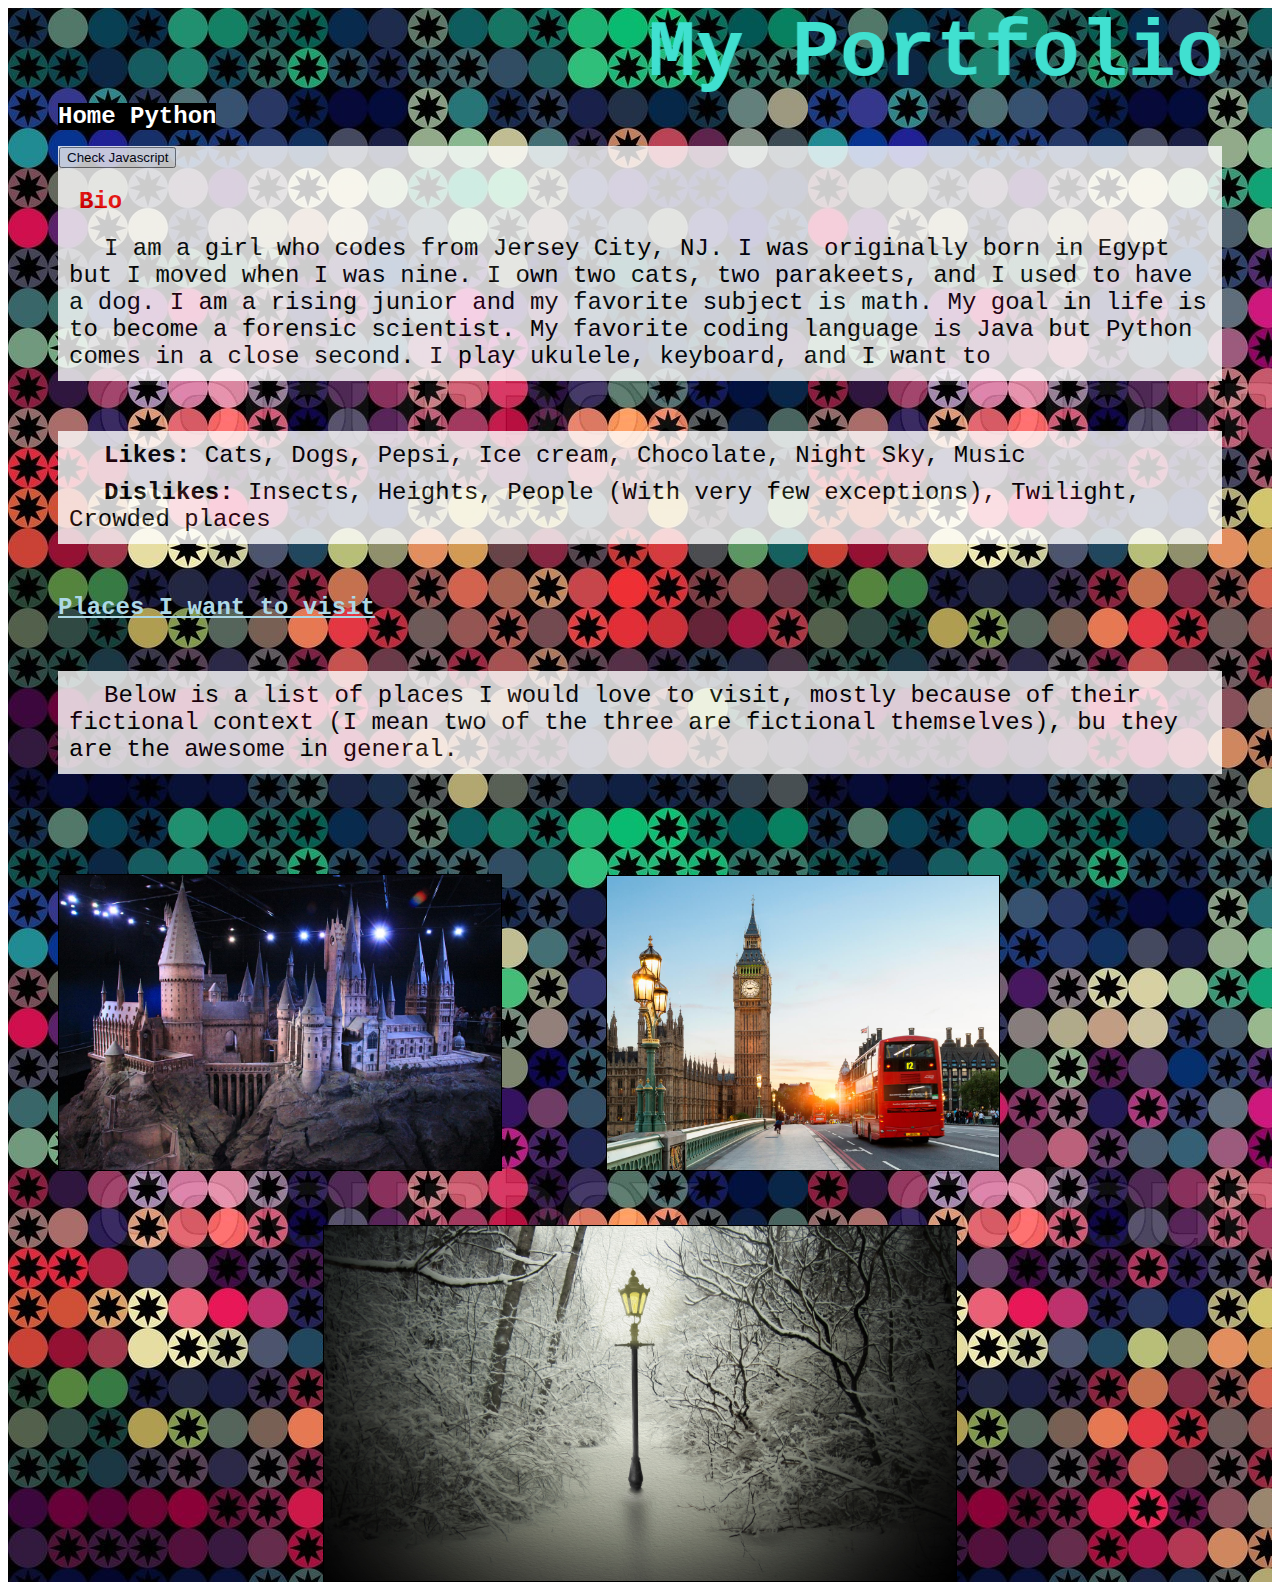
==== index.html @ 1e650fed "Update index.html" ====
<!DOCTYPE html>
<html>
<head>
    <link rel="Stylesheet" href="stylesheet.css">
<title> My Portfolio </title>
</head>
<body>
<div class="background">
<marquee behavior= "alternate"> My Portfolio </marquee>
 <ul>
    <li> <a href="index.html"> Home </a> <a href="Python Projects.html"> Python</a></li>

</ul>
<br>
<br>
    <div class="transbox">
    <input type="button" value="Check Javascript" onclick="popup()">
<h3> Bio </h3>

<p id="bio">I am a girl who codes from Jersey City, NJ. I was originally born in Egypt but I moved when I was nine. I own two cats, two parakeets, and I used to have a dog. I am a rising junior and my favorite subject is math. My goal in life is to become a forensic scientist. My favorite coding language is Java but Python comes in a close second. I play ukulele, keyboard, and I want to </p>
</div>
      <div class="transbox">
<p> <strong>Likes: </strong> Cats, Dogs, Pepsi, Ice cream, Chocolate, Night Sky, Music </p>
<p> <strong>Dislikes: </strong> Insects, Heights, People (With very few exceptions), Twilight, Crowded places </p>
</div>
<h3 id="places"> Places I want to visit </h3>
<div class="transbox">
  <p> Below is a list of places I would love to visit, mostly because of their fictional context (I mean two of the three are fictional themselves), bu they are the awesome in general. </p>
</div>
  <img src="Hogwarts.jpg" alt="Hogwarts" style="width: 35%; height: 35%;">
  <img src="London.jpeg" alt="London" style="width: 31%; height: 31%;">
  <img src="Narnia.jpg" alt="Narnia" style="display: block; margin: auto; width: 50%; height: 50%;">
</div>










<script src="script.js"> </script>
</body>
</html>
---- stylesheet.css ----
div.background {
	background: url("background.jpg");
	background-repeat: repeat;
	}
div.background marquee {
	    color: turquoise;
			font-size: 500%;
	    font-family: "Courier New", monospace;
			font-weight: bold;
	}
div.background a {
	color: white;
	font-family: "Courier New", monospace;
	font-weight: bold;
	text-decoration: none;
	margin: 0px;
	display: inline;
	background: black;
}
div.background a:hover{
		background: red;
		color: blue;
		text-decoration: underline;
}
div.background ul {
	list-style-type: none;
	margin: 0px;
	padding: 0px;
 }
div.background li {
	margin-left: 50px;
}
div.transbox {
	margin-left: 50px;
	margin-right: 50px;
	margin-bottom: 50px;
	margin-top: 25px;
	display: block;
	background-color: white;
	opacity: 0.8;
	padding: 1px;
}

div.transbox h2 {
	margin: 15px;
	font-weight: bold;
	color: purple;
	font-size: 250%;
	font-family: "Courier New", monospace;
}
div.transbox h3 {
	margin: 20px;
	color: red;
	font-size: 150%;
	font-family: "Courier New", monospace;
}

div.transbox p {
	margin: 10px;
	color: black;
	font-size: 150%;
	font-family: "Courier New", monospace;
	text-indent: 35px;
	font-weight:
}
div.transbox img {
	display: block;
	margin: 50px;
	border: 1px solid black;
	opacity: 1.0;
	font-family: "Courier New", monospace;

}
div.transbox ul {
	list-style-type: none;
	float: left;
	font-size: 150%;
	font-family: "Courier New", monospace;
}
h1 {
	text-align: center;
	font-weight: bold;
	color: blue;
	font-size: 350%;
	font-family: "Courier New", monospace;
}

 marquee {
	    color: turquoise;
			font-size: 500%;
	    font-family: "Courier New", monospace;
			font-weight: bold;
	}
a {
	color: blue;
	font-style: normal;
	margin: 10px;
}

h2 {
	margin: 15px;
	font-weight: bold;
	color: purple;
	font-size: 250%;
	font-family: "Courier New", monospace;
}
#places {
	margin: 50px;
	color: lightblue;
	font-size: 150%;
	font-family: "Courier New", monospace;
	font-weight: bold;
	text-decoration: underline;

}

p {
	margin: 10px;
	color: black;
	font-size: 150%;
	font-family: "Courier New", monospace;
}
img {
	float: center;
	margin: 50px;
	border: 1px solid black;
	opacity: 1;

}
ul {
	float: left;
	font-size: 150%;
	font-family: "Courier New", monospace;
}
h1 {
	text-align: center;
	font-weight: bold;
	color: blue;
	font-size: 350%;
	font-family: "Courier New", monospace;
}
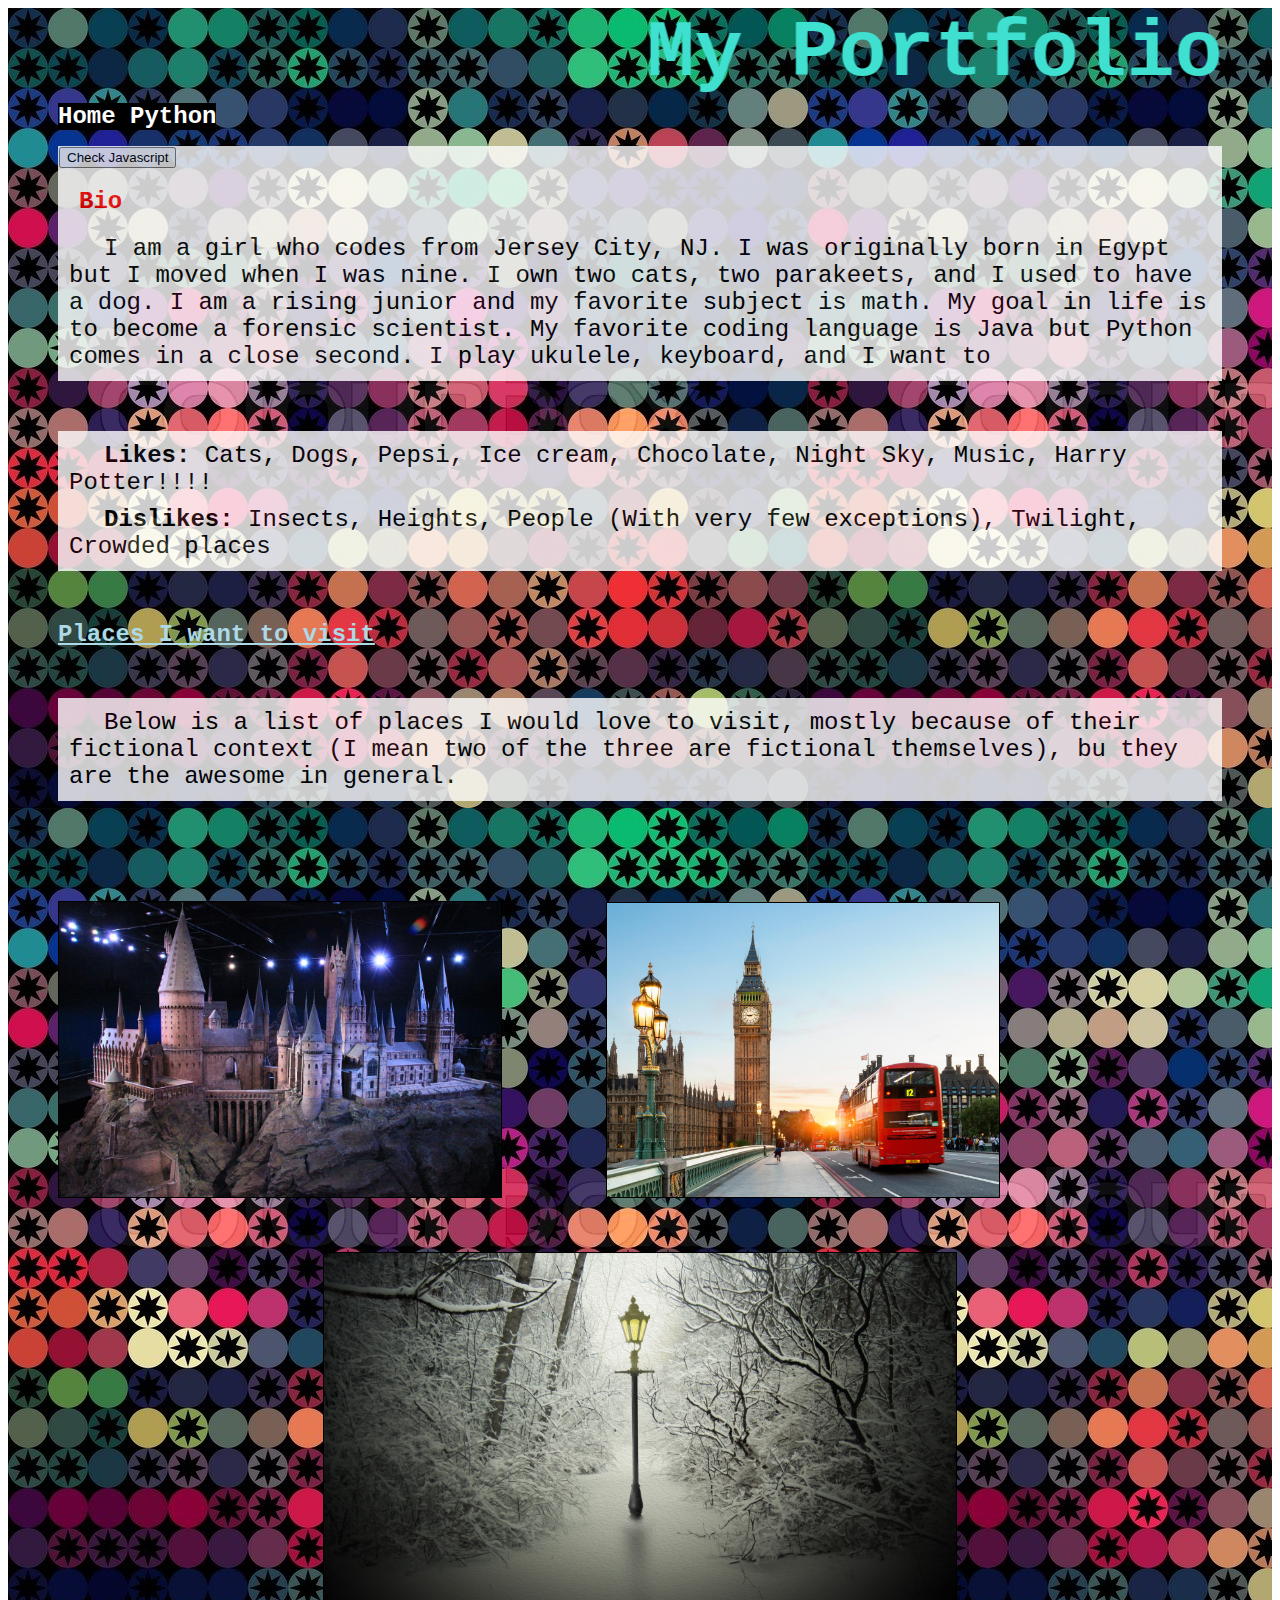
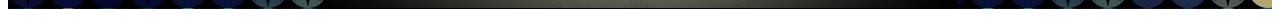
==== commit 24189903: "Update index.html" ====
--- a/index.html
+++ b/index.html
@@ -20,7 +20,7 @@
 <p id="bio">I am a girl who codes from Jersey City, NJ. I was originally born in Egypt but I moved when I was nine. I own two cats, two parakeets, and I used to have a dog. I am a rising junior and my favorite subject is math. My goal in life is to become a forensic scientist. My favorite coding language is Java but Python comes in a close second. I play ukulele, keyboard, and I want to </p>
 </div>
       <div class="transbox">
-<p> <strong>Likes: </strong> Cats, Dogs, Pepsi, Ice cream, Chocolate, Night Sky, Music </p>
+<p> <strong>Likes: </strong> Cats, Dogs, Pepsi, Ice cream, Chocolate, Night Sky, Music, Harry Potter!!!! </p>
 <p> <strong>Dislikes: </strong> Insects, Heights, People (With very few exceptions), Twilight, Crowded places </p>
 </div>
 <h3 id="places"> Places I want to visit </h3>
